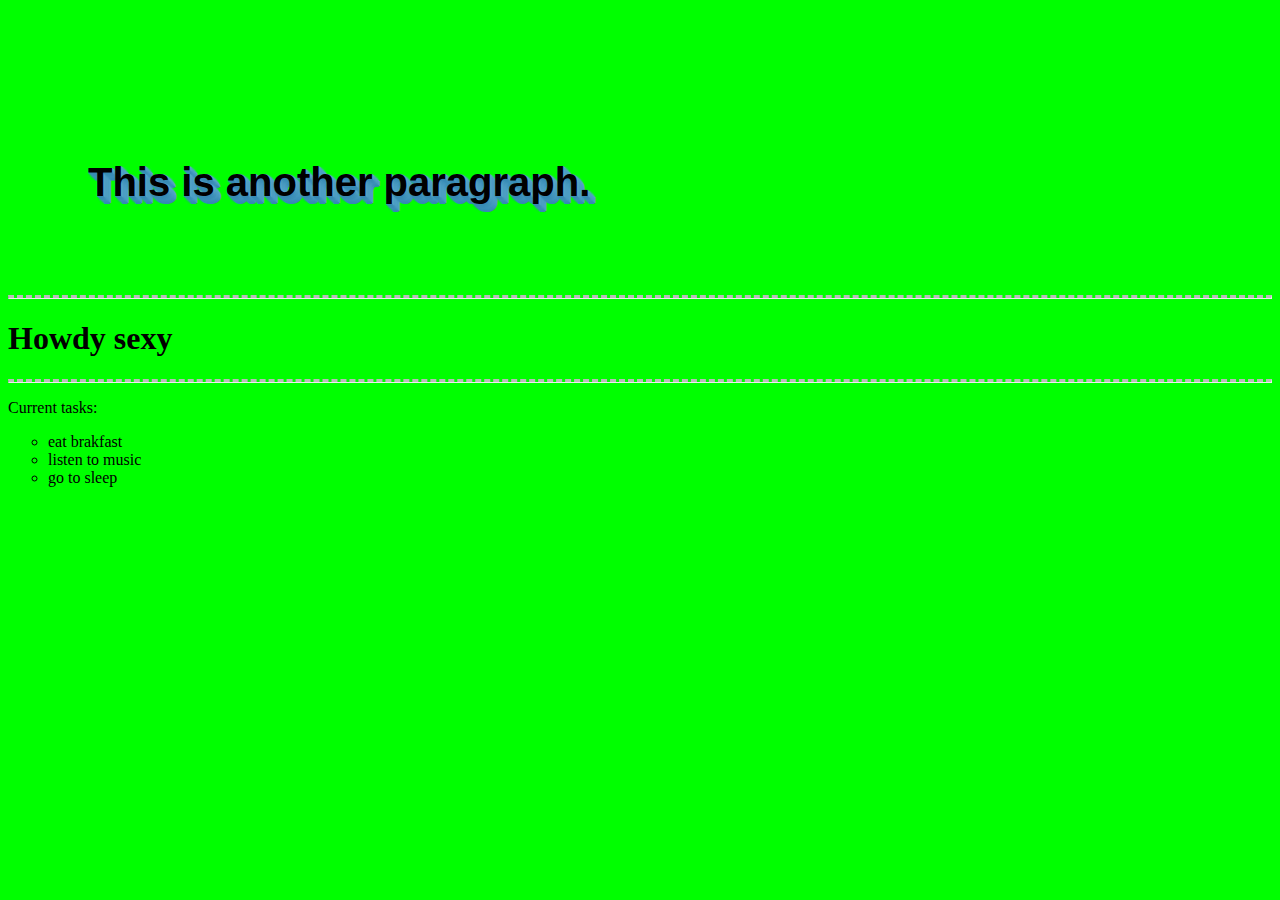
==== index.html @ 6d032ae6 "initial commit" ====
<!DOCTYPE html>
<html lang="en">
<head>
    <meta charset="UTF-8">
    <meta http-equiv="X-UA-Compatible" content="IE=edge">
    <meta name="viewport" content="width=device-width, initial-scale=1.0">
    <title>simple website</title>
    <link rel="stylesheet" href="main.css">
</head>
<body class="light-theme">
    <p id="nice">This is another paragraph.</p>
    <hr class="dashed">
    <h1>Howdy sexy</h1>
    <hr class="dashed">
    <p id="msg">Current tasks:</p>
    <ul>
        <li class="list">eat brakfast</li>
        <li class="list">listen to music</li>
        <li class="list">go to sleep</li>
    </ul>
</body>
</html>
---- main.css ----
body {
    font-family: cursive;
}

ul {
    font-family: Impact;
}

.list {
    list-style: circle;
}
#msg {
    font-family: cursive;
}

hr.dashed {
    border-top: 3px dashed #bbb
}

.light-theme {
    color: #000000;
    background: #0f0
}
#nice {
    font-family: Arial, Helvetica, sans-serif;
    font-weight: bold;
    position: relative;
    font-size: 40px;
    padding-top: 120px;
    padding-right: 30px;
    padding-bottom: 50px;
    padding-left: 80px;
    text-shadow: 0 1px 0px #378ab4, 1px 0 0px #5dabcd, 1px 2px 1px #378ab4, 2px 1px 1px #5dabcd, 2px 3px 2px #378ab4, 3px 2px 2px #5dabcd, 3px 4px 2px #378ab4, 4px 3px 3px #5dabcd, 4px 5px 3px #378ab4, 5px 4px 2px #5dabcd, 5px 6px 2px #378ab4, 6px 5px 2px #5dabcd, 6px 7px 1px #378ab4, 7px 6px 1px #5dabcd, 7px 8px 0px #378ab4, 8px 7px 0px #5dabcd, 5px 5px 8px rgba(206,0,0,0);
    }
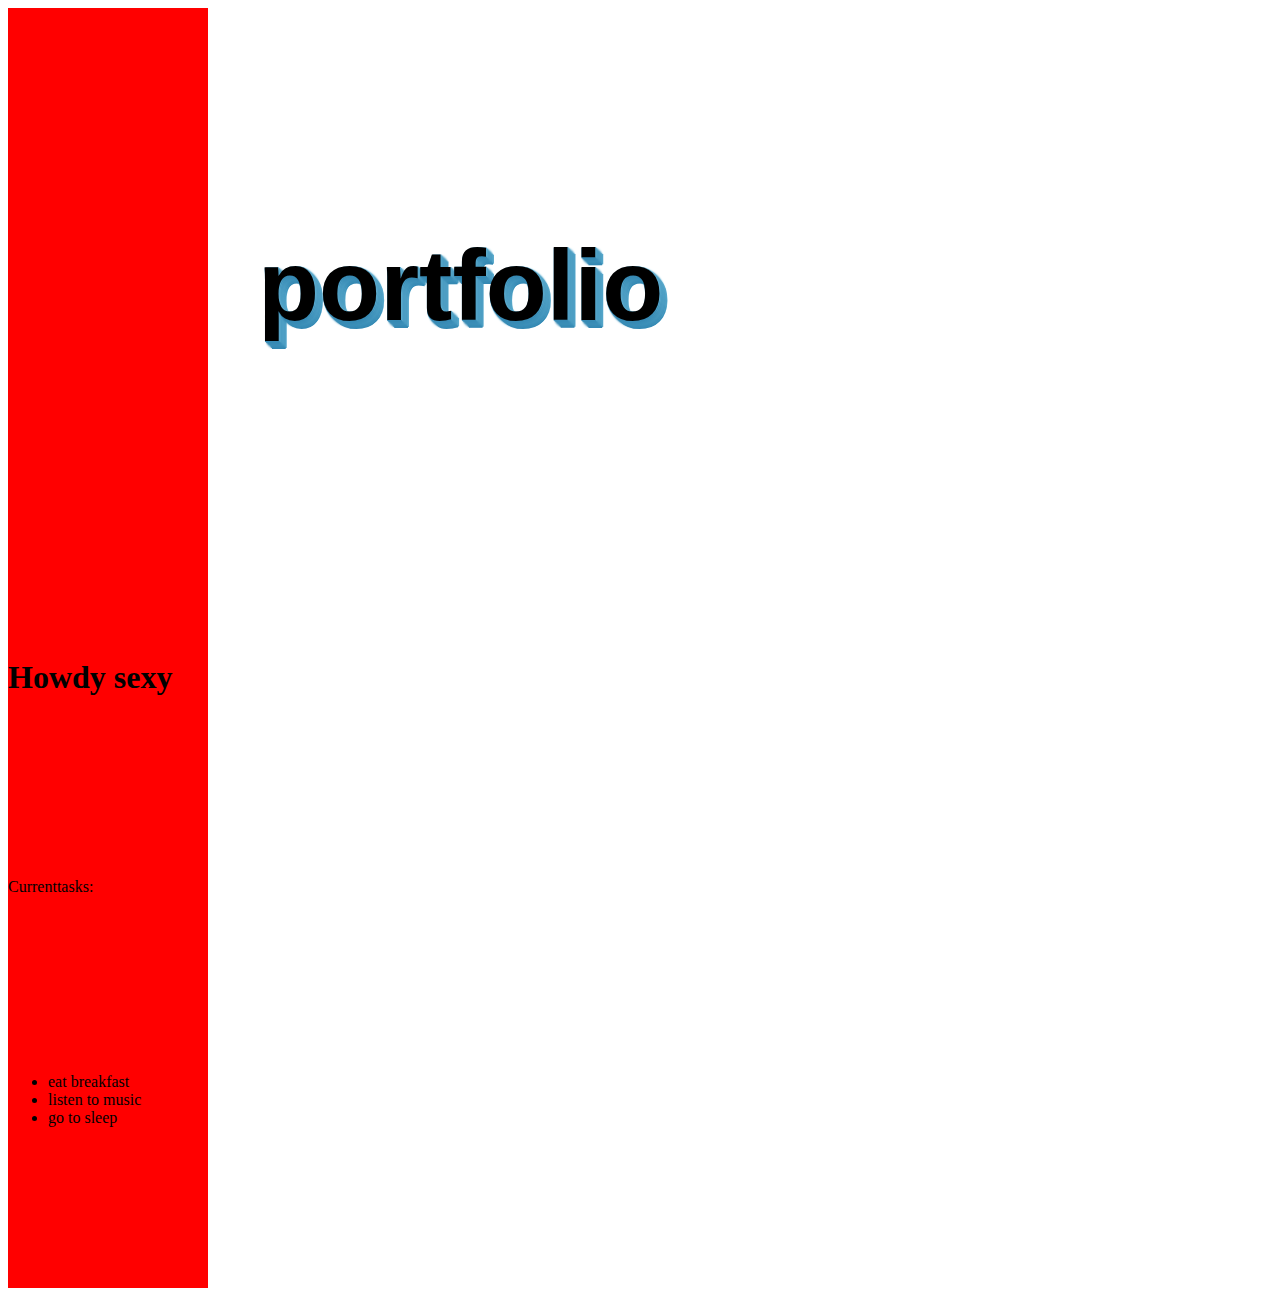
==== commit 6fee9cdc: "initial commit" ====
--- a/index.html
+++ b/index.html
@@ -4,19 +4,19 @@
     <meta charset="UTF-8">
     <meta http-equiv="X-UA-Compatible" content="IE=edge">
     <meta name="viewport" content="width=device-width, initial-scale=1.0">
-    <title>simple website</title>
+    <title>portfolio</title>
     <link rel="stylesheet" href="main.css">
 </head>
 <body class="light-theme">
-    <p id="nice">This is another paragraph.</p>
-    <hr class="dashed">
-    <h1>Howdy sexy</h1>
-    <hr class="dashed">
-    <p id="msg">Current tasks:</p>
-    <ul>
-        <li class="list">eat brakfast</li>
-        <li class="list">listen to music</li>
-        <li class="list">go to sleep</li>
-    </ul>
+    <div id="bar">
+        <p id="nice">portfolio</p>
+        <h1>Howdy sexy</h1>
+        <p id="msg">Currenttasks:</p>
+        <ul>
+            <li class="list">eat breakfast</li>
+            <li class="list">listen to music</li>
+            <li class="list">go to sleep</li>
+        </ul>
+    </div>
 </body>
 </html>--- a/main.css
+++ b/main.css
@@ -1,35 +1,19 @@
-body {
-    font-family: cursive;
+#bar {
+     display:grid;
+     width: 200px;
+     height: 100vw;
+     background: red;
 }
 
-ul {
-    font-family: Impact;
+#nice {
+     font-family: Arial, Helvetica, sans-serif;
+     font-weight: bold;
+     position: relative;
+     font-size: 100px;
+     padding-top: 120px;
+     padding-right: 30px;
+     padding-bottom: 50px;
+     padding-left: 250px;
+     text-shadow: 0 1px 0px #378ab4, 1px 0 0px #5dabcd, 1px 2px 1px #378ab4, 2px 1px 1px #5dabcd, 2px 3px 2px #378ab4, 3px 2px 2px #5dabcd, 3px 4px 2px #378ab4, 4px 3px 3px #5dabcd, 4px 5px 3px #378ab4, 5px 4px 2px #5dabcd, 5px 6px 2px #378ab4, 6px 5px 2px #5dabcd, 6px 7px 1px #378ab4, 7px 6px 1px #5dabcd, 7px 8px 0px #378ab4, 8px 7px 0px #5dabcd, 5px 5px 8px rgba(206,0,0,0);
 }
 
-.list {
-    list-style: circle;
-}
-#msg {
-    font-family: cursive;
-}
-
-hr.dashed {
-    border-top: 3px dashed #bbb
-}
-
-.light-theme {
-    color: #000000;
-    background: #0f0
-}
-#nice {
-    font-family: Arial, Helvetica, sans-serif;
-    font-weight: bold;
-    position: relative;
-    font-size: 40px;
-    padding-top: 120px;
-    padding-right: 30px;
-    padding-bottom: 50px;
-    padding-left: 80px;
-    text-shadow: 0 1px 0px #378ab4, 1px 0 0px #5dabcd, 1px 2px 1px #378ab4, 2px 1px 1px #5dabcd, 2px 3px 2px #378ab4, 3px 2px 2px #5dabcd, 3px 4px 2px #378ab4, 4px 3px 3px #5dabcd, 4px 5px 3px #378ab4, 5px 4px 2px #5dabcd, 5px 6px 2px #378ab4, 6px 5px 2px #5dabcd, 6px 7px 1px #378ab4, 7px 6px 1px #5dabcd, 7px 8px 0px #378ab4, 8px 7px 0px #5dabcd, 5px 5px 8px rgba(206,0,0,0);
-    }
-          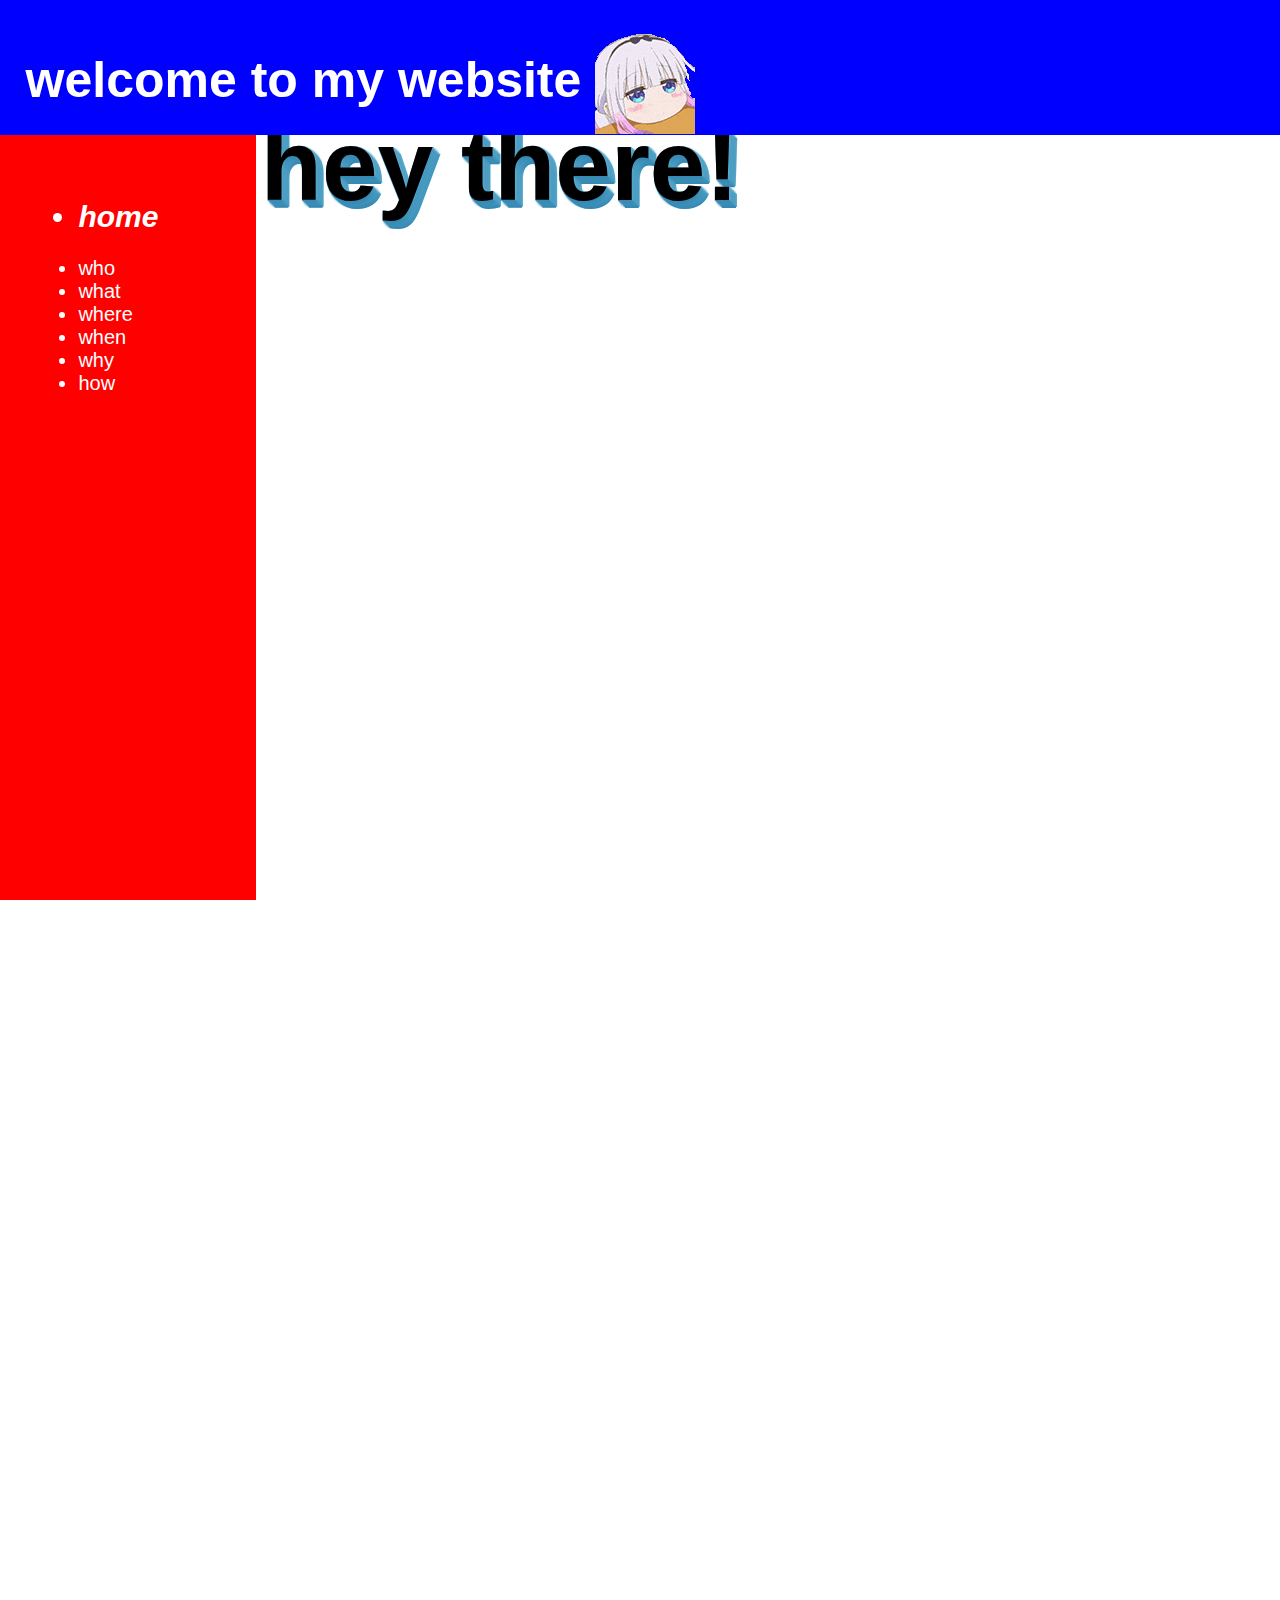
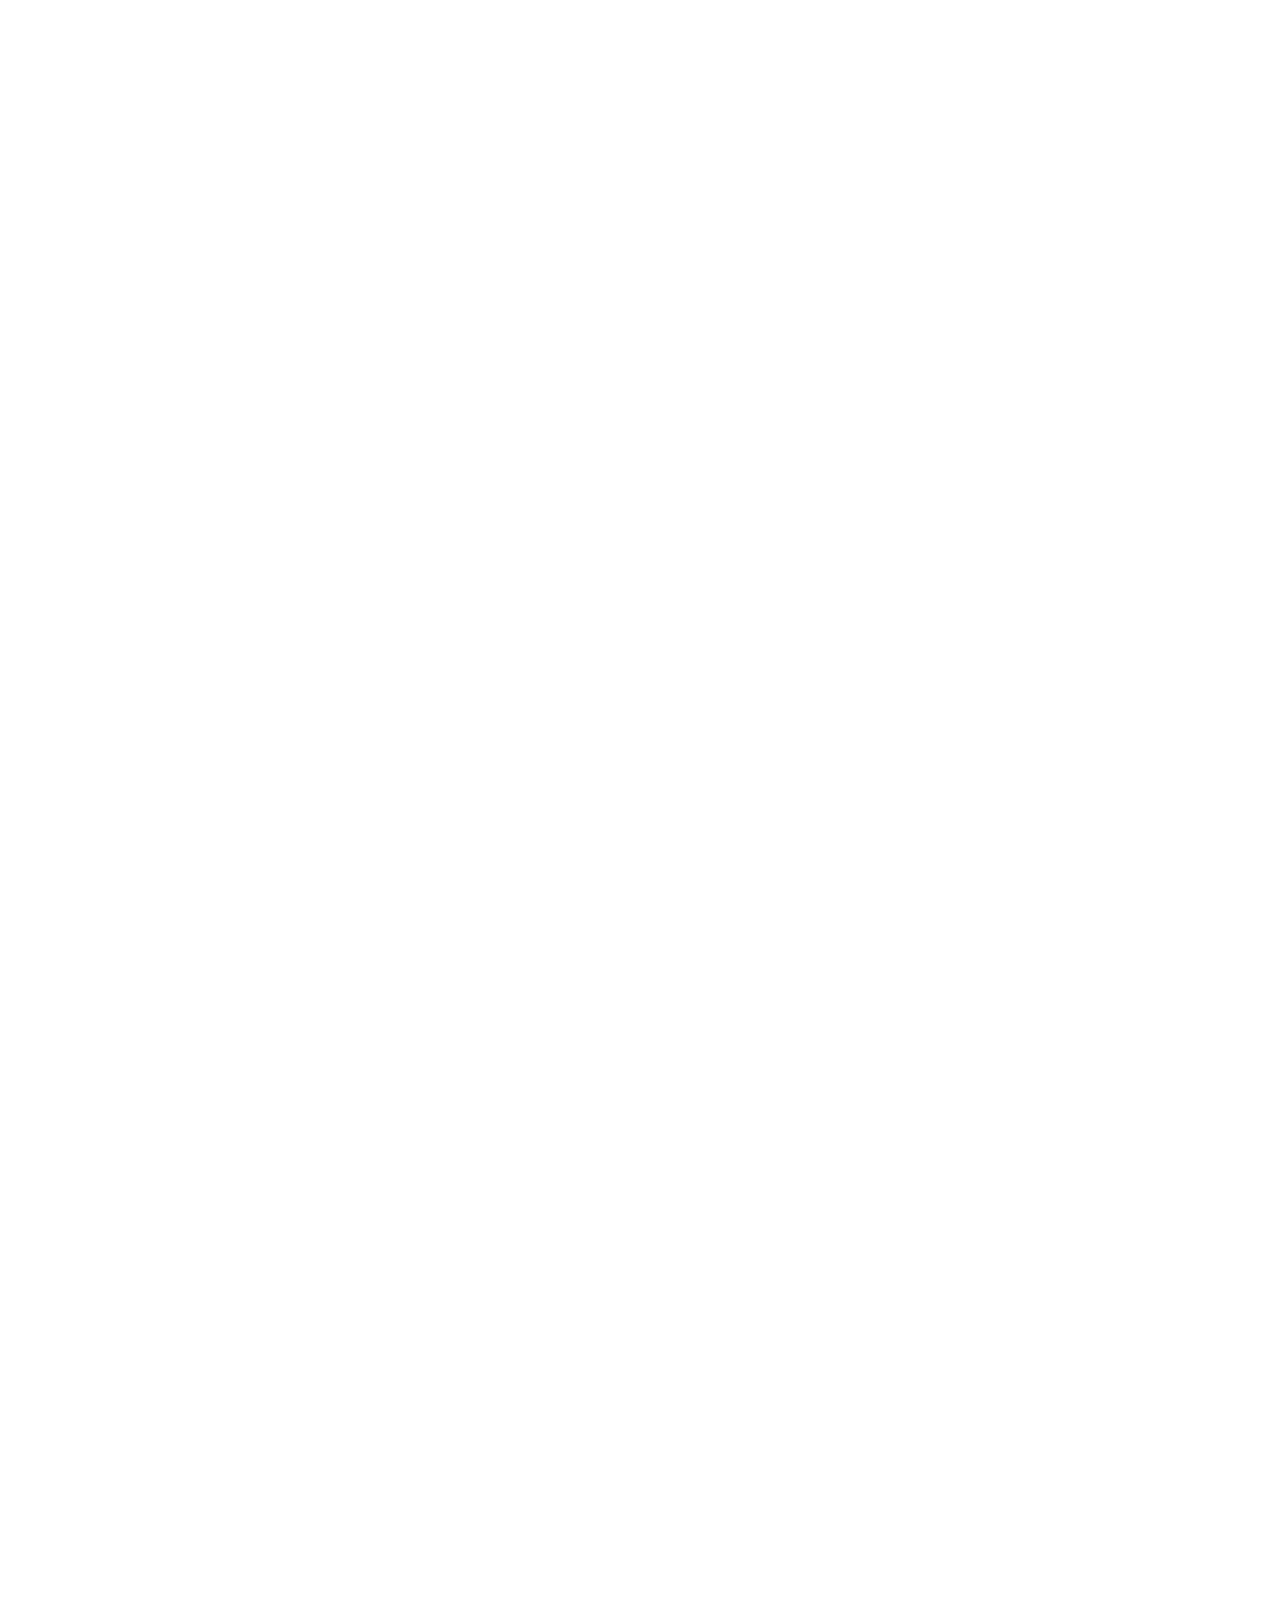
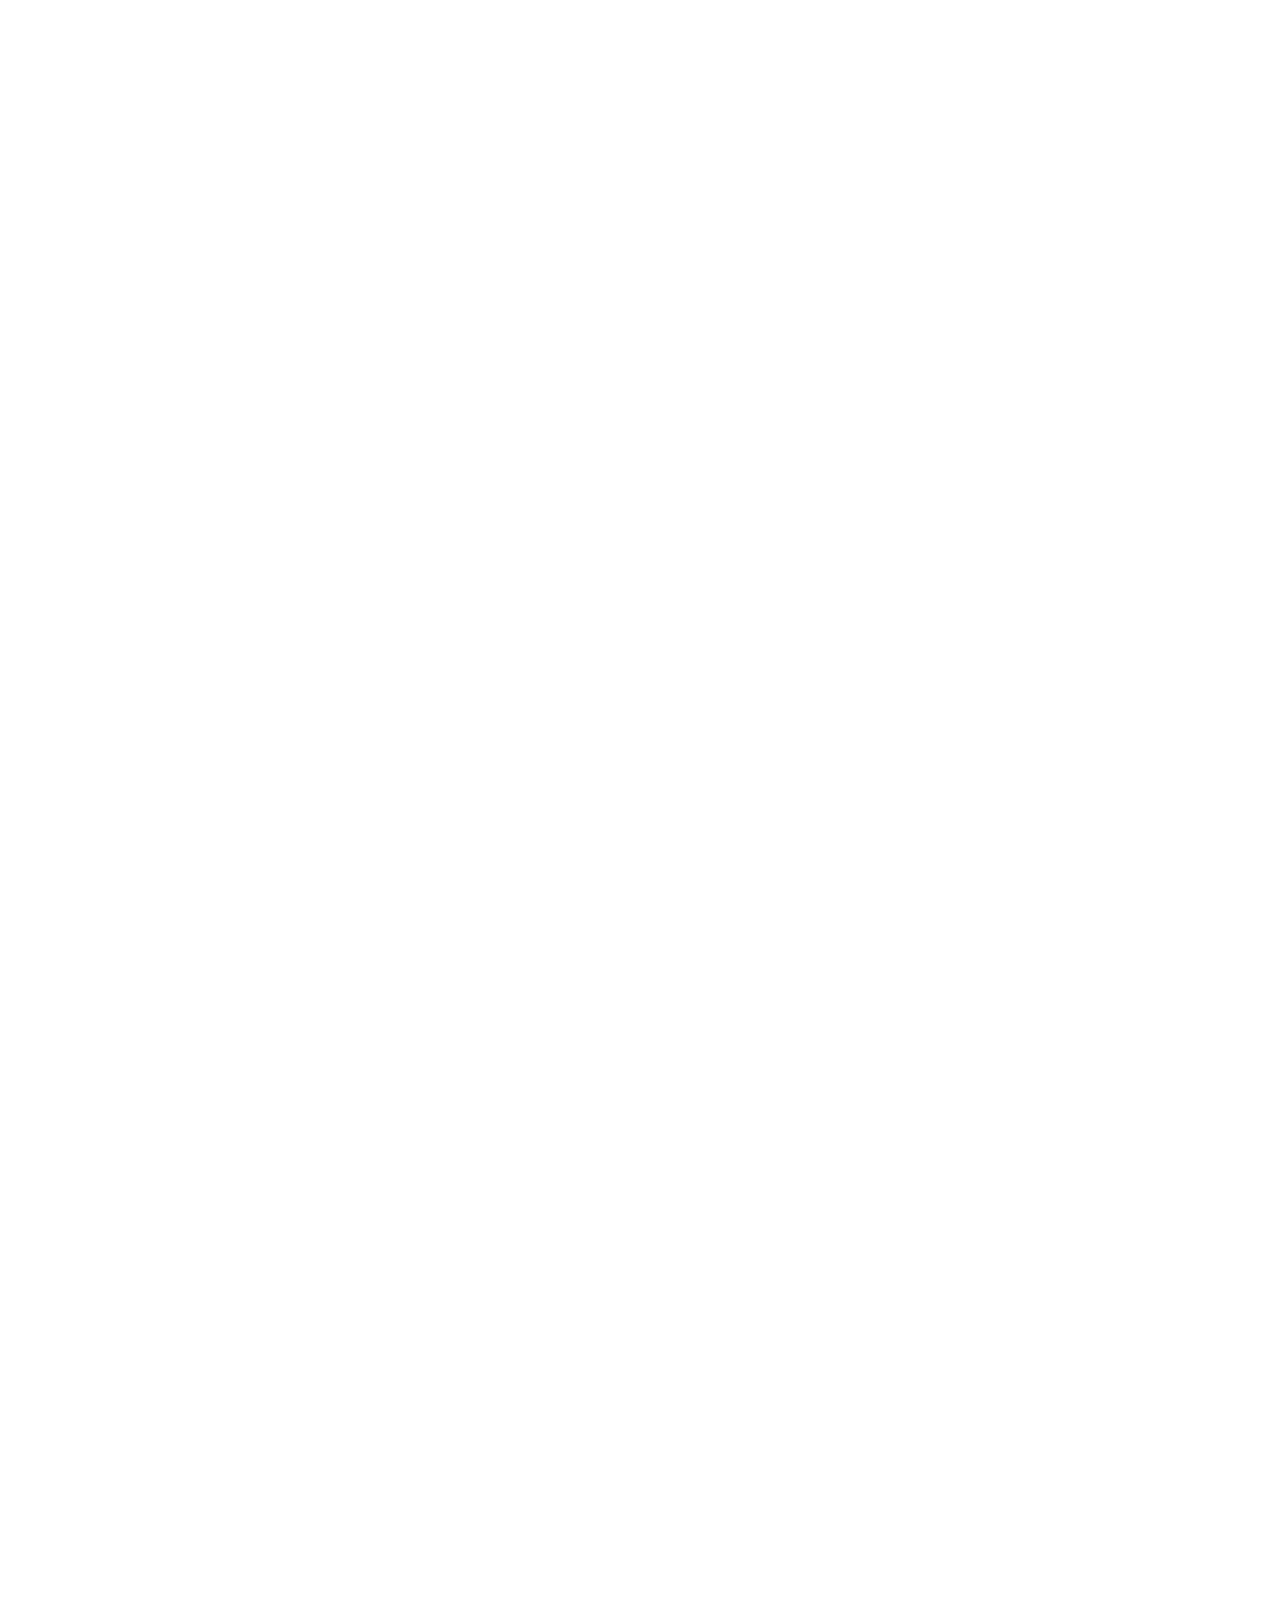
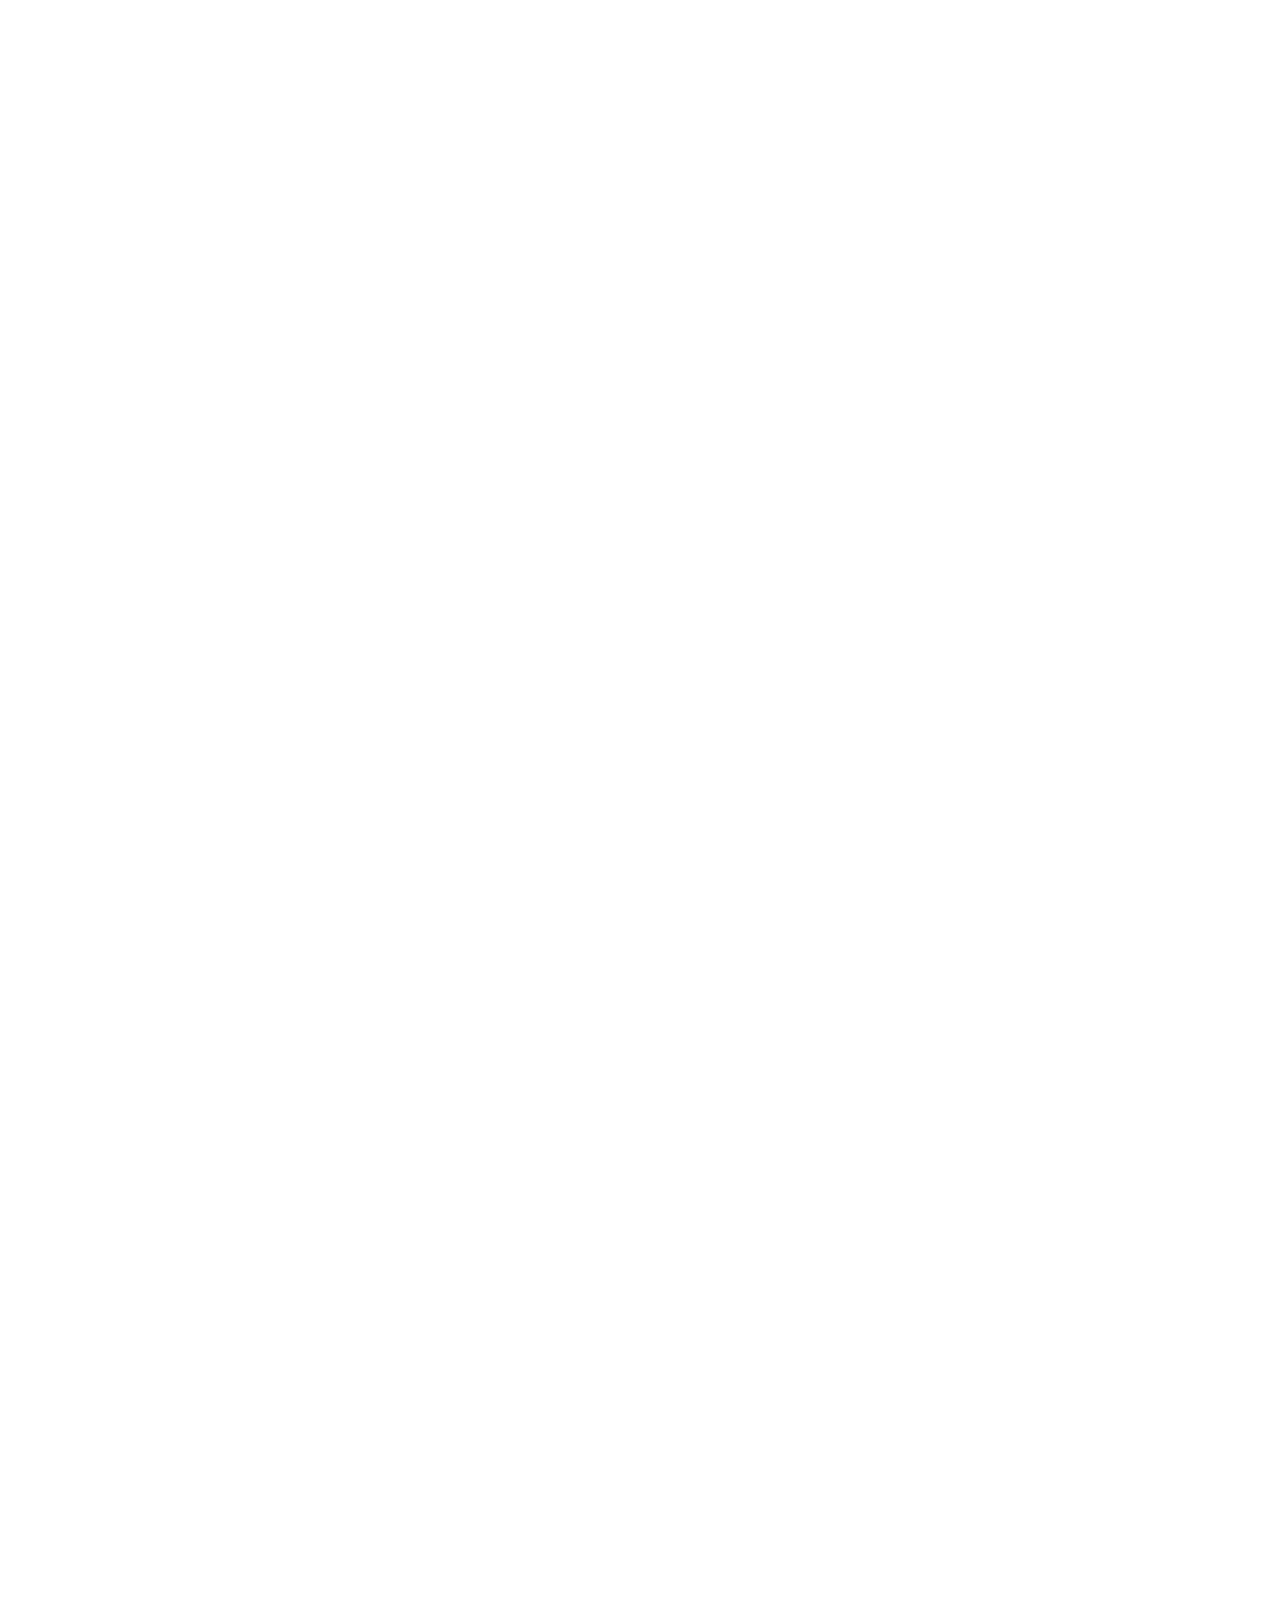
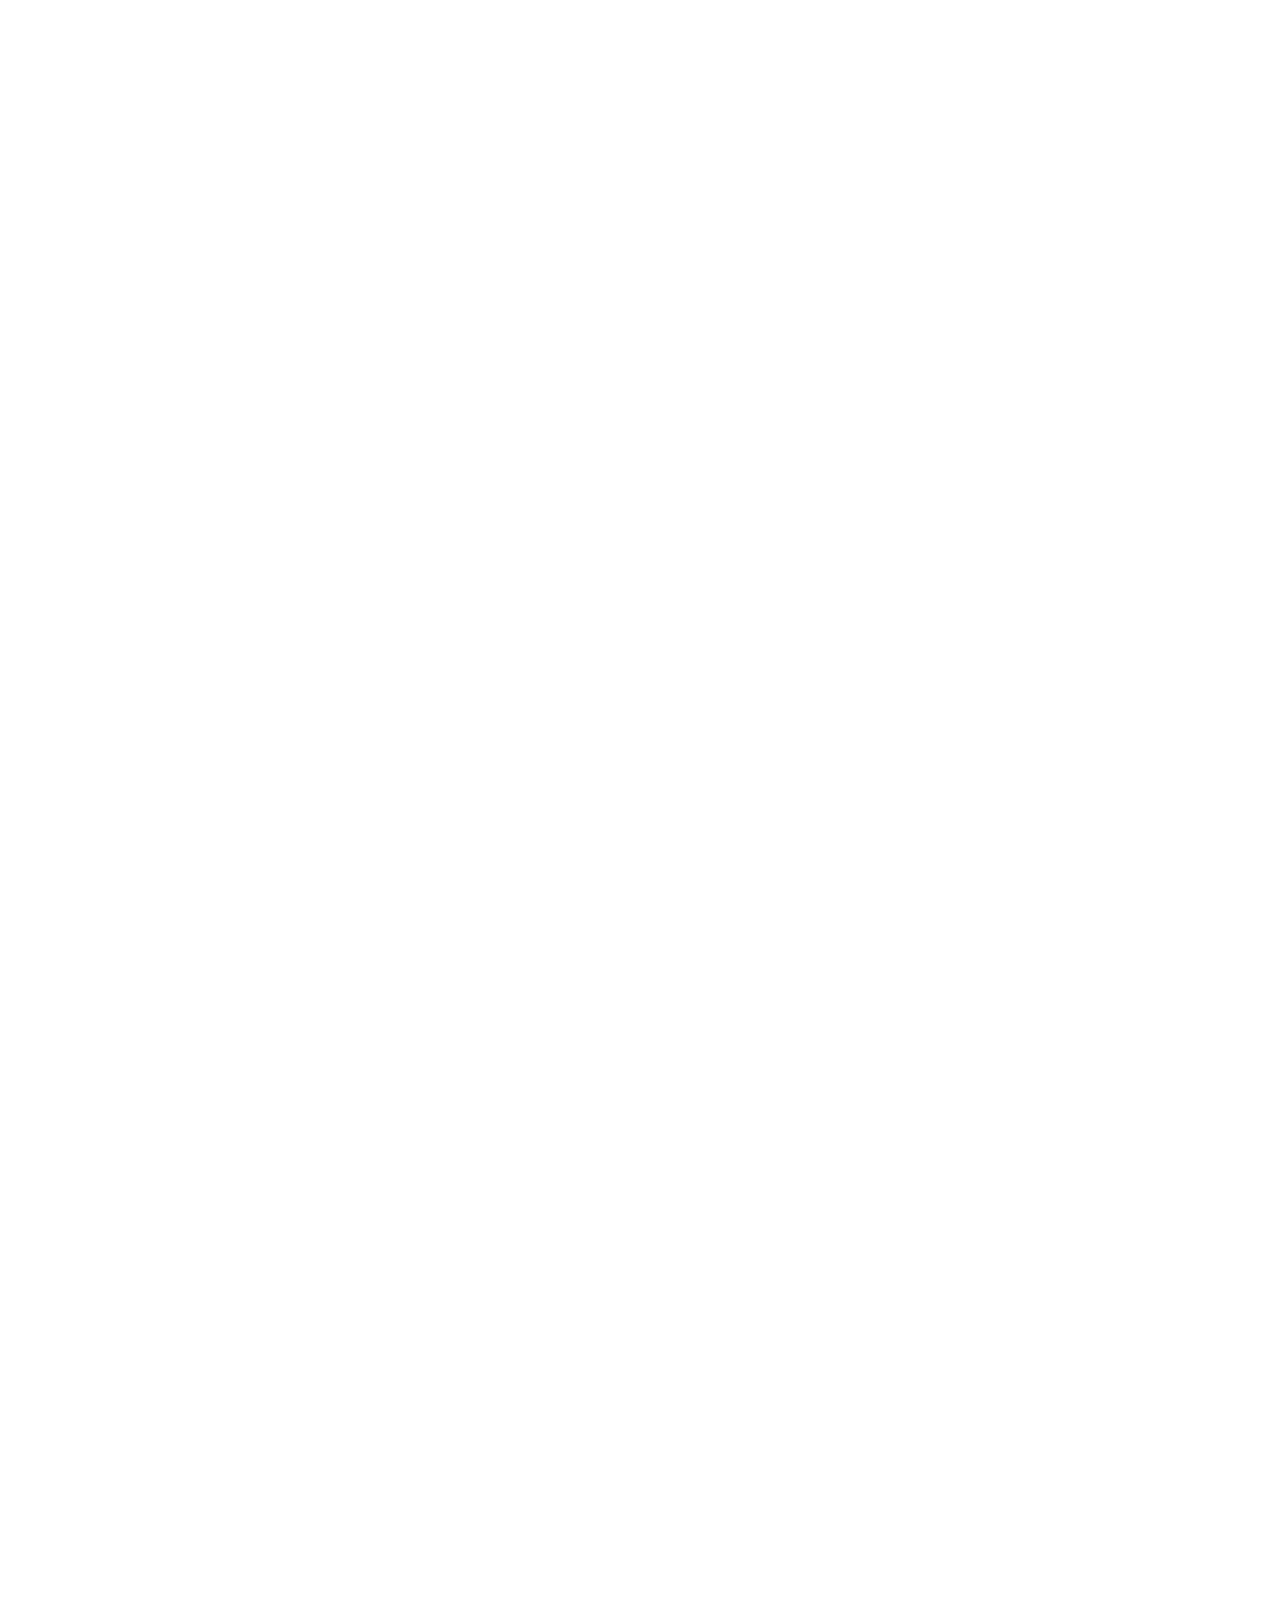
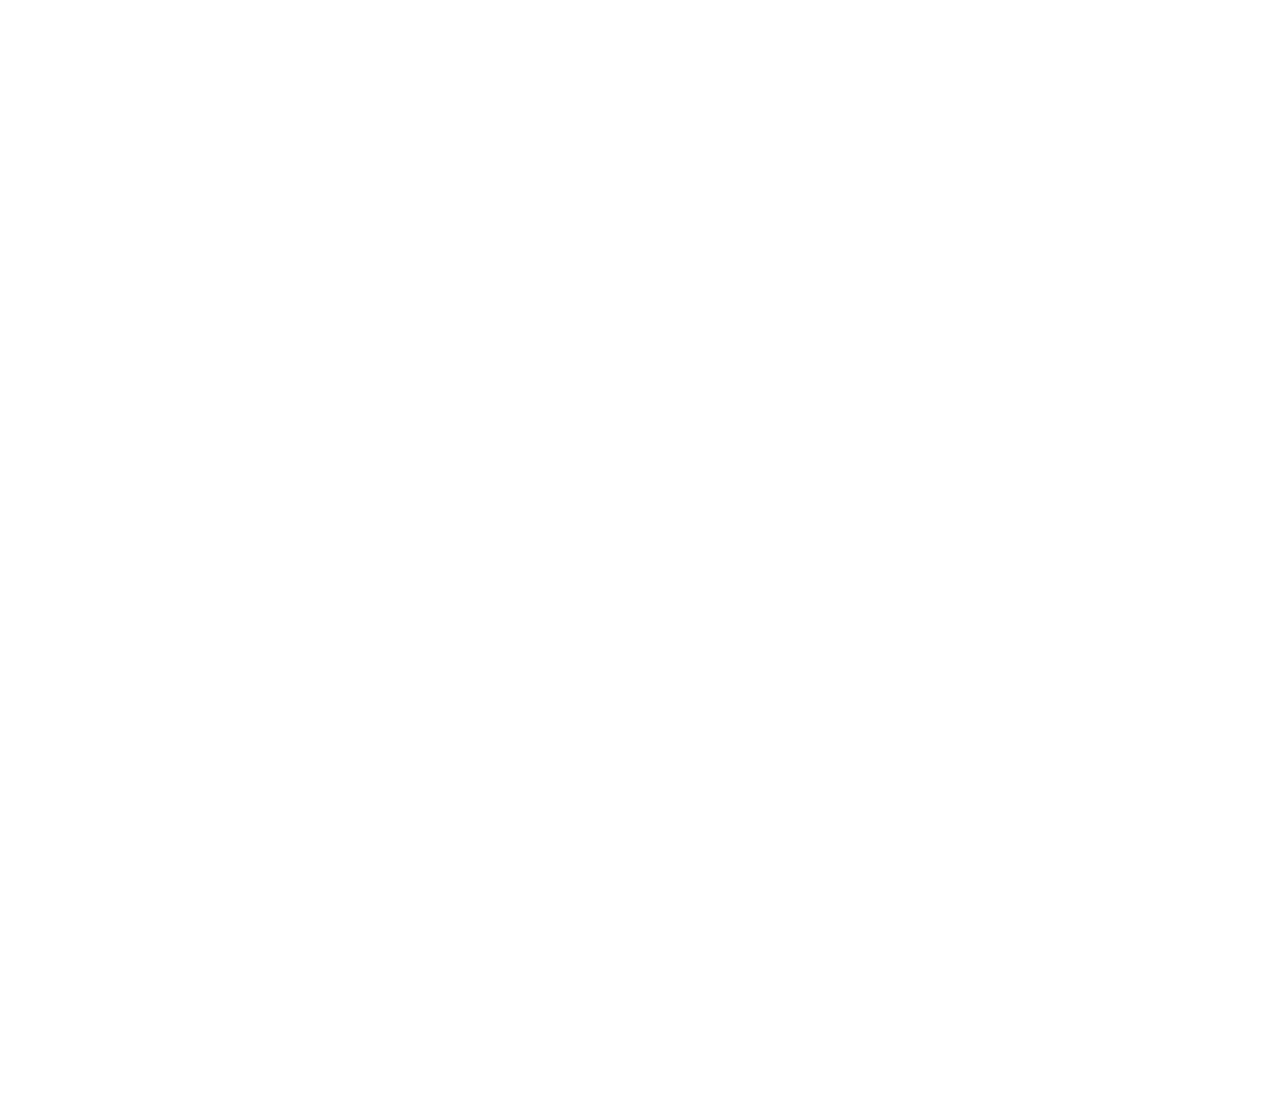
==== commit dea5a311: "nice" ====
--- a/index.html
+++ b/index.html
@@ -7,16 +7,26 @@
     <title>portfolio</title>
     <link rel="stylesheet" href="main.css">
 </head>
-<body class="light-theme">
-    <div id="bar">
-        <p id="nice">portfolio</p>
-        <h1>Howdy sexy</h1>
-        <p id="msg">Currenttasks:</p>
-        <ul>
-            <li class="list">eat breakfast</li>
-            <li class="list">listen to music</li>
-            <li class="list">go to sleep</li>
-        </ul>
+<body>
+    <div>
+        <div id="top">
+            <h1>welcome to my website <img src="img/kanna_bored.gif" alt="💖" style="vertical-align:middle;"/></h1>
+        </div>
+        <div id="bar">
+            <ul>
+                <li id="current">home</li>
+                <br>
+                <a href="who.html"><li>who</li></a>
+                <a href="what.html"><li>what</li></a>
+                <a href="where.html"><li>where</li></a>
+                <a href="when.html"><li>when</li></a>
+                <a href="why.html"><li>why</li></a>
+                <a href="how.html"><li>how</li></a>
+            </ul>
+        </div>
+        <div id="content">
+            <p id="nice">hey there!</p>
+        </div>
     </div>
 </body>
 </html>--- a/main.css
+++ b/main.css
@@ -1,19 +1,73 @@
+html, body {
+    max-width: 100%;
+    overflow-x: hidden;
+}
+
 #bar {
+     z-index: 1;
      display:grid;
-     width: 200px;
-     height: 100vw;
+     position:fixed;
+     top:0px;
+     left:0px;
+     width: 20%;
+     height: 100%;
      background: red;
 }
-
+#top {
+     z-index: 2;
+     display:grid;
+     position:fixed;
+     top:0px;
+     left:0px;
+     width: 100%;
+     height: 15%;
+     background: blue;
+}
 #nice {
-     font-family: Arial, Helvetica, sans-serif;
+     font-family: Comic Sans MS, Helvetica, sans-serif;
      font-weight: bold;
      position: relative;
      font-size: 100px;
-     padding-top: 120px;
-     padding-right: 30px;
-     padding-bottom: 50px;
-     padding-left: 250px;
      text-shadow: 0 1px 0px #378ab4, 1px 0 0px #5dabcd, 1px 2px 1px #378ab4, 2px 1px 1px #5dabcd, 2px 3px 2px #378ab4, 3px 2px 2px #5dabcd, 3px 4px 2px #378ab4, 4px 3px 3px #5dabcd, 4px 5px 3px #378ab4, 5px 4px 2px #5dabcd, 5px 6px 2px #378ab4, 6px 5px 2px #5dabcd, 6px 7px 1px #378ab4, 7px 6px 1px #5dabcd, 7px 8px 0px #378ab4, 8px 7px 0px #5dabcd, 5px 5px 8px rgba(206,0,0,0);
 }
 
+#bar ul {
+    font-family: Comic Sans MS, Helvetica, sans-serif;
+    position:absolute;
+    font-size: 20px;
+    top: 20%;
+    left: 15%
+}
+#top h1 {
+    font-family: Comic Sans MS, Helvetica, sans-serif;
+    left: 2%;
+    position: relative;
+    color: white;
+    font-size: 50px;
+}
+#content {
+    z-index: 1;
+    position:relative;
+    margin-left:20%;
+    margin-top: 7%;
+    width: 100%;
+    height: 1000vh;
+}
+li#current {
+    font-family: Comic Sans MS, Helvetica, sans-serif;
+    font-weight: bold;
+    font-style: italic;
+    font-size: 30px;
+    color: white;
+}
+a:link {
+    color: white;
+    text-decoration: none;
+}
+
+a:hover {
+    font-weight: bold;
+    font-style: italic;
+    font-size: 26px;
+    color: white;
+}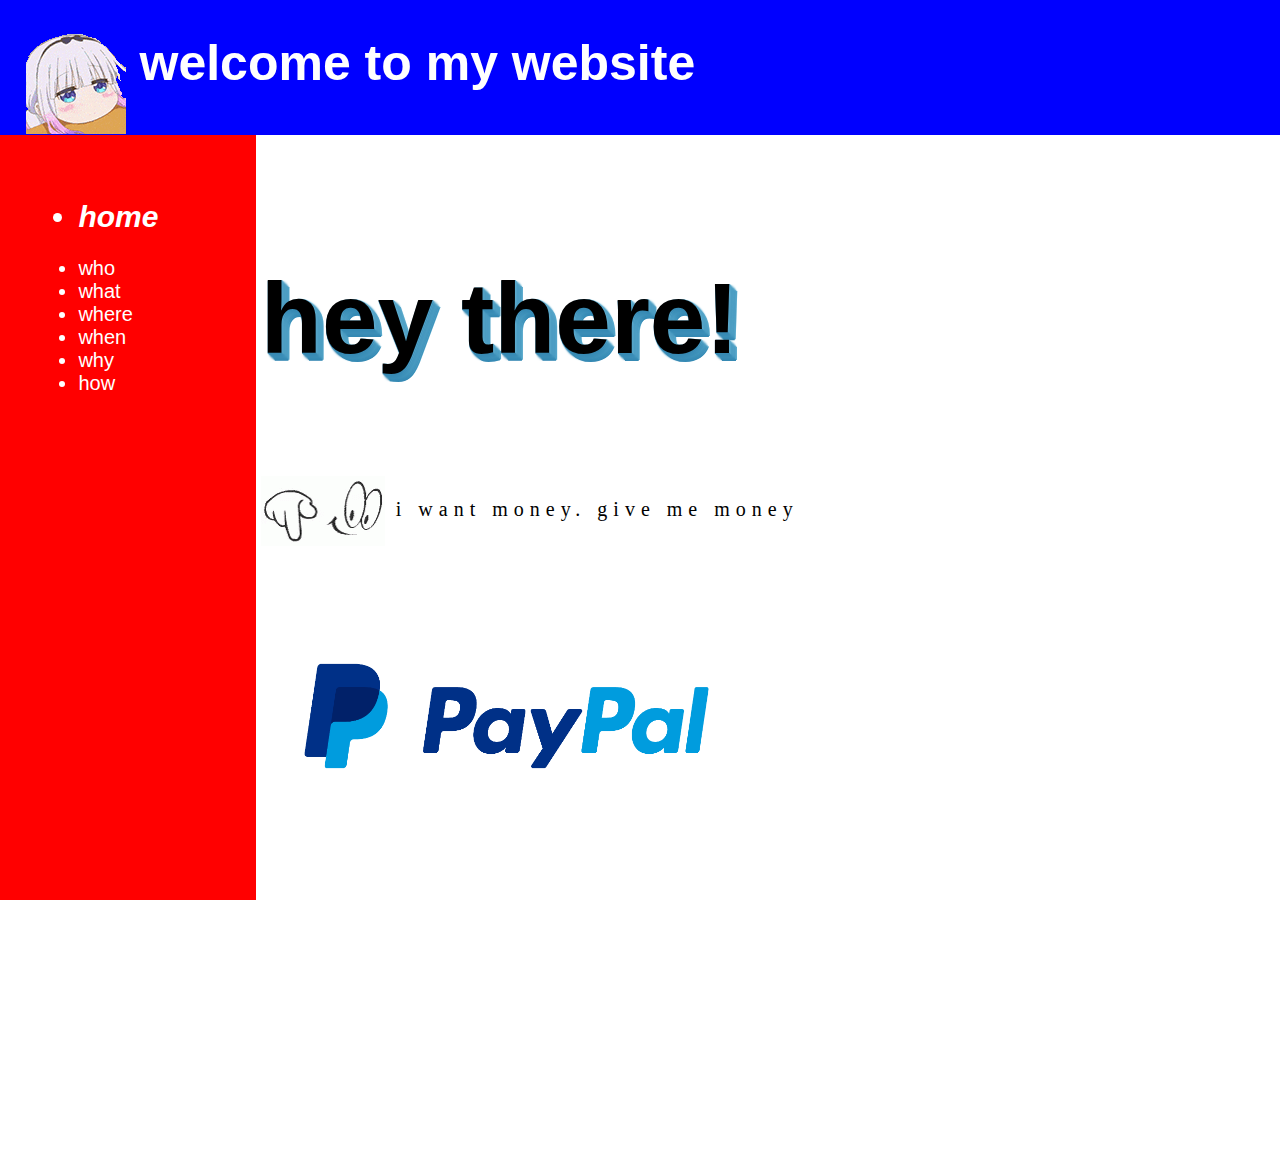
==== commit b96e570f: "money" ====
--- a/index.html
+++ b/index.html
@@ -10,7 +10,7 @@
 <body>
     <div>
         <div id="top">
-            <h1>welcome to my website <img src="img/kanna_bored.gif" alt="💖" style="vertical-align:middle;"/></h1>
+            <h1><img src="img/kanna_bored.gif" alt="💖" style="vertical-align:top;"/> welcome to my website</h1>
         </div>
         <div id="bar">
             <ul>
@@ -26,6 +26,8 @@
         </div>
         <div id="content">
             <p id="nice">hey there!</p>
+            <p style="font-size:20px; position:relative; letter-spacing: 6px;"> <img src="img/point_down.gif" alt="👇" style="vertical-align:middle;"/> i want money. give me money</p>
+            <a href="https://www.paypal.com/paypalme/cyluk" target="_blank"><img style="width:500px;height:300px;" alt="paypal.me/cyluk" src="img/paypal.png"/></a>
         </div>
     </div>
 </body>
--- a/main.css
+++ b/main.css
@@ -1,6 +1,8 @@
 html, body {
     max-width: 100%;
     overflow-x: hidden;
+    max-height: 100%;
+    overflow-y: hidden;
 }
 
 #bar {
@@ -49,9 +51,9 @@
     z-index: 1;
     position:relative;
     margin-left:20%;
-    margin-top: 7%;
+    margin-top: 20%;
     width: 100%;
-    height: 1000vh;
+    height: 100vh;
 }
 li#current {
     font-family: Comic Sans MS, Helvetica, sans-serif;
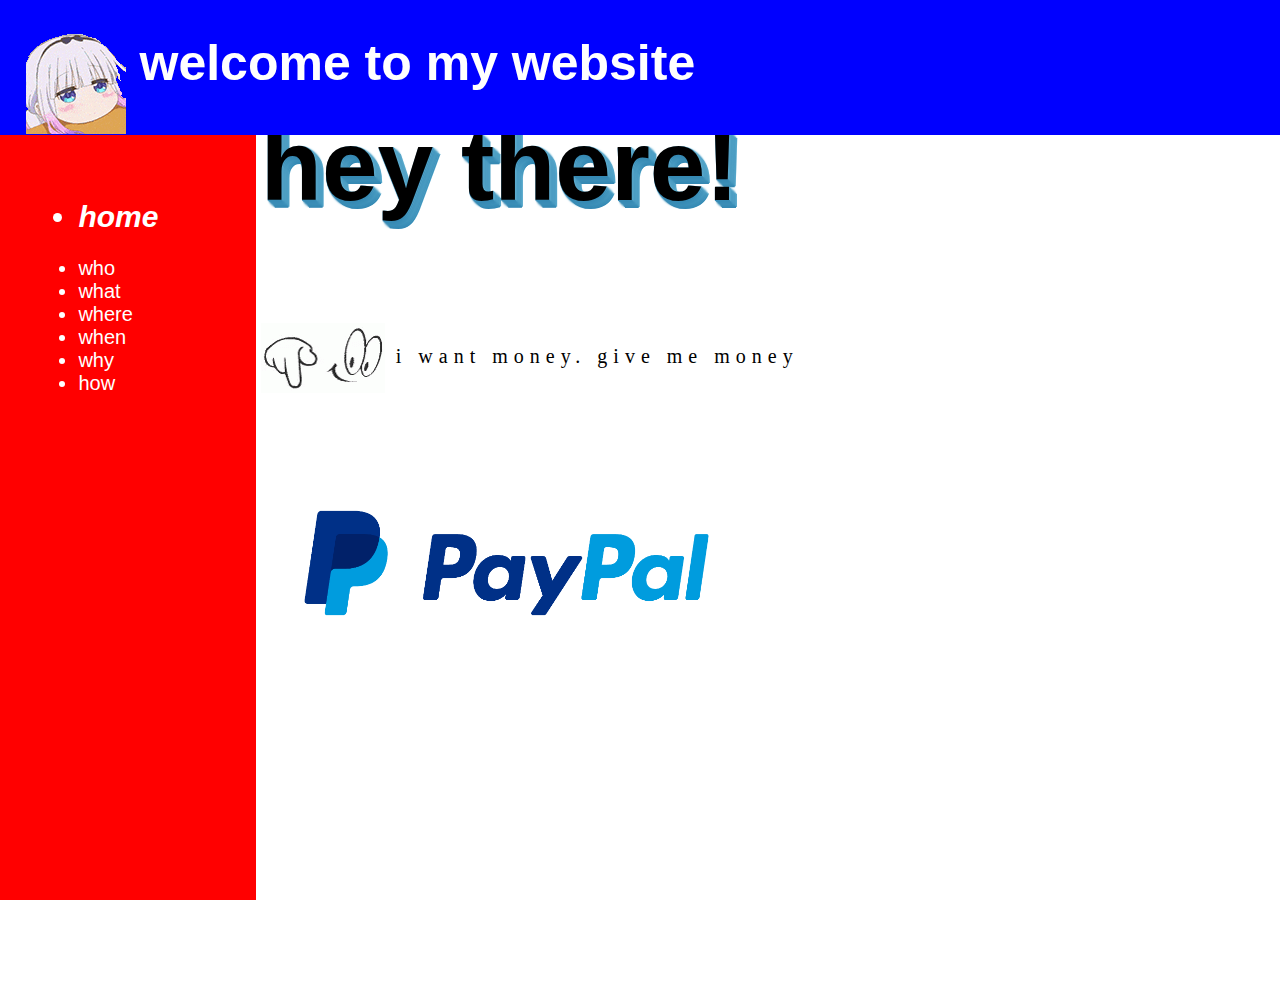
==== commit c9540657: "obamaprism favicon" ====
--- a/index.html
+++ b/index.html
@@ -4,10 +4,11 @@
     <meta charset="UTF-8">
     <meta http-equiv="X-UA-Compatible" content="IE=edge">
     <meta name="viewport" content="width=device-width, initial-scale=1.0">
-    <title>portfolio</title>
-    <link rel="stylesheet" href="main.css">
+    <title>home - lcy-mich</title>
+    <link rel="stylesheet" href="main.css" >
+    <link rel="icon" href="img/obamaprism.ico">
 </head>
-<body>
+<body class="bruh">
     <div>
         <div id="top">
             <h1><img src="img/kanna_bored.gif" alt="💖" style="vertical-align:top;"/> welcome to my website</h1>
--- a/main.css
+++ b/main.css
@@ -51,7 +51,7 @@
     z-index: 1;
     position:relative;
     margin-left:20%;
-    margin-top: 20%;
+    margin-top: 6%;
     width: 100%;
     height: 100vh;
 }
